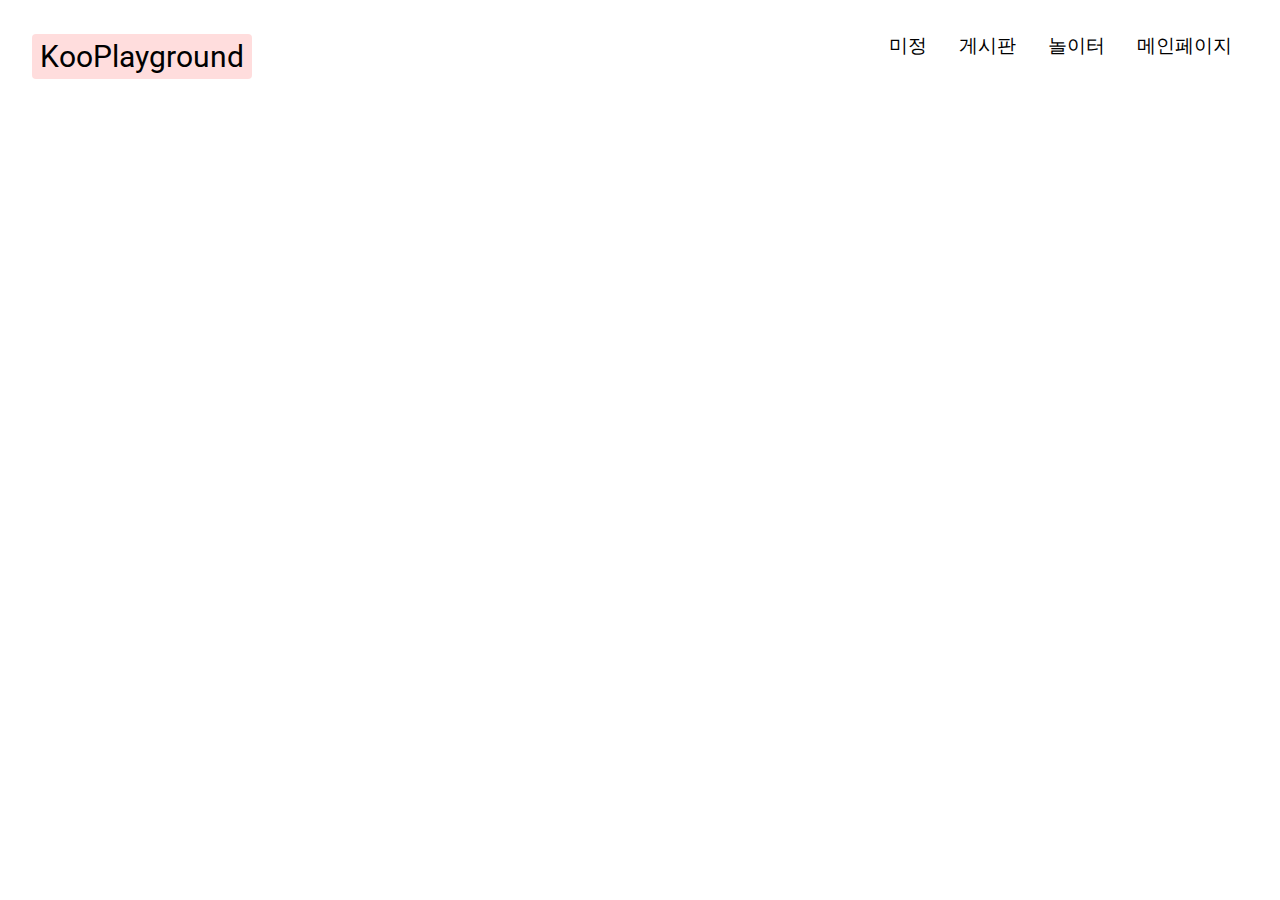
==== header.html @ 9591d769 "Create header.html" ====
<!DOCTYPE html>
<html>
<head>
    <title>KooPlayground</title>
    <meta charset="UTF-8">
    <meta name="viewport" content="width=device-width, initial-scale=1">
    <link rel="stylesheet" href="https://www.w3schools.com/w3css/4/w3.css">
    <link rel="stylesheet" href="https://fonts.googleapis.com/css?family=Roboto">
    <link rel="stylesheet" href="https://fonts.googleapis.com/css?family=Source+Sans+Pro">
    <link rel="stylesheet" href="https://cdnjs.cloudflare.com/ajax/libs/font-awesome/4.7.0/css/font-awesome.min.css">
    <style>
        html {
            scroll-behavior: smooth;
            font-size: 2vw; /* 기본 폰트 크기를 뷰포트 너비의 2%로 설정 */
        }
        h1, h2, h3, h4, h5, h6 {
            font-family: "Roboto";
        }
        body {
            font-family: "Source Sans Pro";
            font-size: 1rem; /* 기본 폰트 크기를 1rem으로 설정 */
        }
        .overlay-text {
            position: absolute;
            top: 2vw;
            left: 2vw;
            color: black;
            font-size: 4vw; /* 이미지 오버레이 텍스트의 폰트 크기를 뷰포트 너비의 4%로 설정 */
        }
        .responsive-img {
            width: 100%;
            height: auto;
        }
        .w3-bar-item {
            text-align: center;
            font-size: 1.5vw; /* 내비게이션 바 항목의 폰트 크기를 뷰포트 너비의 1.5%로 설정 */
        }
        .w3-bar-item a {
            display: block;
            width: 100%;
        }
        @media (max-width: 600px) {
            html {
                font-size: 4vw; /* 화면 너비가 600px 이하일 때 폰트 크기를 4vw로 설정 */
            }
            .overlay-text {
                font-size: 6vw; /* 작은 화면에서 이미지 오버레이 텍스트의 폰트 크기 조정 */
            }
            .w3-bar-item {
                font-size: 3vw; /* 작은 화면에서 내비게이션 바 항목의 폰트 크기 조정 */
            }
        }
    </style>
</head>
<body class="w3-light-white w3-margin">

<!-- Navigation bar with links -->
<div class="w3-bar w3-white w3-text-black w3-padding">
    <h2 class="w3-left w3-tag w3-pale-red w3-round">KooPlayground</h2>
    <a href="index.html#Home" class="w3-bar-item w3-button w3-hide-small w3-right">메인페이지</a>
    <a href="playground.html" class="w3-bar-item w3-button w3-hide-small w3-right">놀이터</a>
    <a href="board.html" class="w3-bar-item w3-button w3-hide-small w3-right">게시판</a>
    <a href="contact.html" class="w3-bar-item w3-button w3-hide-small w3-right">미정</a>
    <a href="javascript:void(0)" class="w3-bar-item w3-button w3-right w3-hide-medium w3-hide-large" onclick="myFunction()">&#9776;</a>
</div>

<div id="demo" class="w3-bar-block w3-white w3-hide w3-hide-large w3-small">
    <a href="index.html#Home" class="w3-bar-item w3-button">메인페이지</a>
    <a href="playground.html" class="w3-bar-item w3-button">놀이터</a>
    <a href="board.html" class="w3-bar-item w3-button">게시판</a>
    <a href="contact.html" class="w3-bar-item w3-button">미정</a>
</div>

<script>
    function myFunction() {
        var x = document.getElementById("demo");
        if (x.className.indexOf("w3-show") == -1) {
            x.className += " w3-show";
        } else {
            x.className = x.className.replace(" w3-show", "");
        }
    }
</script>

</body>
</html>
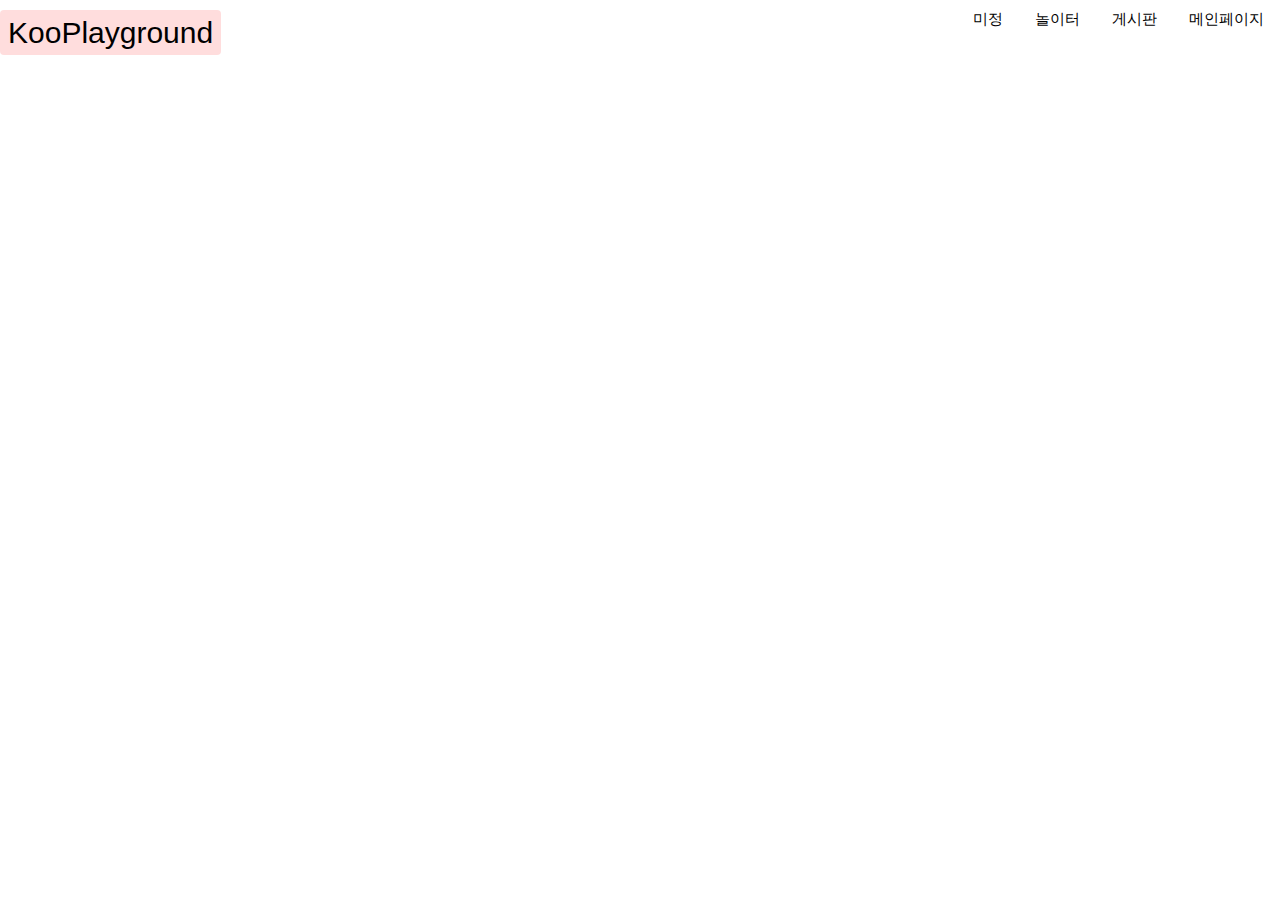
==== commit 06241db6: "Update header.html" ====
--- a/header.html
+++ b/header.html
@@ -1,85 +1,48 @@
 <!DOCTYPE html>
-<html>
+<html lang="ko">
 <head>
-    <title>KooPlayground</title>
     <meta charset="UTF-8">
-    <meta name="viewport" content="width=device-width, initial-scale=1">
+    <meta name="viewport" content="width=device-width, initial-scale=1.0">
     <link rel="stylesheet" href="https://www.w3schools.com/w3css/4/w3.css">
-    <link rel="stylesheet" href="https://fonts.googleapis.com/css?family=Roboto">
-    <link rel="stylesheet" href="https://fonts.googleapis.com/css?family=Source+Sans+Pro">
-    <link rel="stylesheet" href="https://cdnjs.cloudflare.com/ajax/libs/font-awesome/4.7.0/css/font-awesome.min.css">
     <style>
-        html {
-            scroll-behavior: smooth;
-            font-size: 2vw; /* 기본 폰트 크기를 뷰포트 너비의 2%로 설정 */
-        }
-        h1, h2, h3, h4, h5, h6 {
-            font-family: "Roboto";
-        }
-        body {
-            font-family: "Source Sans Pro";
-            font-size: 1rem; /* 기본 폰트 크기를 1rem으로 설정 */
-        }
-        .overlay-text {
-            position: absolute;
-            top: 2vw;
-            left: 2vw;
-            color: black;
-            font-size: 4vw; /* 이미지 오버레이 텍스트의 폰트 크기를 뷰포트 너비의 4%로 설정 */
-        }
-        .responsive-img {
-            width: 100%;
-            height: auto;
-        }
         .w3-bar-item {
-            text-align: center;
-            font-size: 1.5vw; /* 내비게이션 바 항목의 폰트 크기를 뷰포트 너비의 1.5%로 설정 */
-        }
-        .w3-bar-item a {
-            display: block;
-            width: 100%;
+            font-size: 2vw; /* 메뉴 항목의 폰트 크기를 뷰포트 너비의 2%로 설정 */
         }
         @media (max-width: 600px) {
-            html {
+            .w3-bar-item {
                 font-size: 4vw; /* 화면 너비가 600px 이하일 때 폰트 크기를 4vw로 설정 */
-            }
-            .overlay-text {
-                font-size: 6vw; /* 작은 화면에서 이미지 오버레이 텍스트의 폰트 크기 조정 */
-            }
-            .w3-bar-item {
-                font-size: 3vw; /* 작은 화면에서 내비게이션 바 항목의 폰트 크기 조정 */
             }
         }
     </style>
 </head>
-<body class="w3-light-white w3-margin">
+<body>
 
 <!-- Navigation bar with links -->
-<div class="w3-bar w3-white w3-text-black w3-padding">
-    <h2 class="w3-left w3-tag w3-pale-red w3-round">KooPlayground</h2>
-    <a href="index.html#Home" class="w3-bar-item w3-button w3-hide-small w3-right">메인페이지</a>
-    <a href="playground.html" class="w3-bar-item w3-button w3-hide-small w3-right">놀이터</a>
-    <a href="board.html" class="w3-bar-item w3-button w3-hide-small w3-right">게시판</a>
-    <a href="contact.html" class="w3-bar-item w3-button w3-hide-small w3-right">미정</a>
-    <a href="javascript:void(0)" class="w3-bar-item w3-button w3-right w3-hide-medium w3-hide-large" onclick="myFunction()">&#9776;</a>
+<div class="w3-bar w3-white w3-text-black">
+  <h2 class="w3-left w3-tag w3-pale-red w3-round">KooPlayground</h2>
+  <a href="index.html" class="w3-hide-small w3-bar-item w3-button w3-mobile w3-medium w3-right">메인페이지</a>
+  <a href="post.html" class="w3-hide-small w3-bar-item w3-button w3-mobile w3-medium w3-right">게시판</a>
+  <a href="playground.html" class="w3-hide-small w3-bar-item w3-button w3-mobile w3-medium w3-right">놀이터</a>
+  <a href="#Contact" class="w3-hide-small w3-bar-item w3-button w3-mobile w3-medium w3-right">미정</a>
+  <a href="javascript:void(0)" class="w3-bar-item w3-button w3-right w3-hide-medium w3-hide-large" onclick="myFunction()">&#9776;</a>
 </div>
 
 <div id="demo" class="w3-bar-block w3-white w3-hide w3-hide-large w3-small">
-    <a href="index.html#Home" class="w3-bar-item w3-button">메인페이지</a>
-    <a href="playground.html" class="w3-bar-item w3-button">놀이터</a>
-    <a href="board.html" class="w3-bar-item w3-button">게시판</a>
-    <a href="contact.html" class="w3-bar-item w3-button">미정</a>
+  <a href="index.html" class="w3-bar-item w3-button">메인페이지</a>
+  <a href="playground.html" class="w3-bar-item w3-button">놀이터</a>
+  <a href="post.html" class="w3-bar-item w3-button">게시판</a>
+  <a href="#Contact" class="w3-bar-item w3-button">미정</a>
 </div>
 
 <script>
-    function myFunction() {
-        var x = document.getElementById("demo");
-        if (x.className.indexOf("w3-show") == -1) {
-            x.className += " w3-show";
-        } else {
-            x.className = x.className.replace(" w3-show", "");
-        }
-    }
+function myFunction() {
+  var x = document.getElementById("demo");
+  if (x.className.indexOf("w3-show") == -1) {
+    x.className += " w3-show";
+  } else {
+    x.className = x.className.replace(" w3-show", "");
+  }
+}
 </script>
 
 </body>
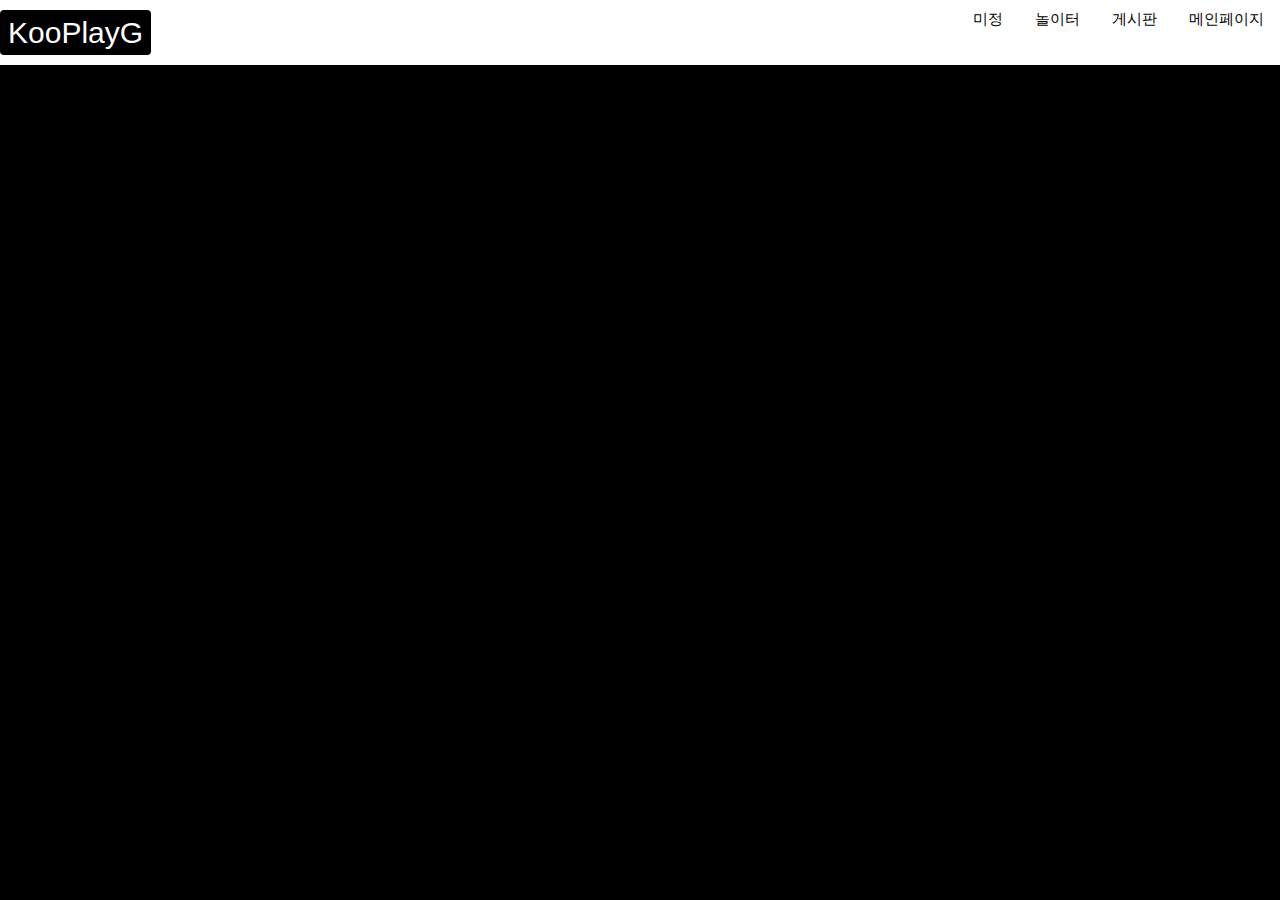
==== commit 4e74f6a8: "Update header.html" ====
--- a/header.html
+++ b/header.html
@@ -5,6 +5,11 @@
     <meta name="viewport" content="width=device-width, initial-scale=1.0">
     <link rel="stylesheet" href="https://www.w3schools.com/w3css/4/w3.css">
     <style>
+        .w3-bar {
+            width: 100%; /* 상단 메뉴의 너비를 100%로 설정하여 전체 너비를 채움 */
+            margin: 0; /* 기본적인 마진을 제거하여 상단에 정확히 위치하도록 함 */
+            padding: 0; /* 기본적인 패딩도 제거 */
+        }
         .w3-bar-item {
             font-size: 2vw; /* 메뉴 항목의 폰트 크기를 뷰포트 너비의 2%로 설정 */
         }
@@ -15,23 +20,23 @@
         }
     </style>
 </head>
-<body>
+<body bgcolor='black'>
 
 <!-- Navigation bar with links -->
 <div class="w3-bar w3-white w3-text-black">
-  <h2 class="w3-left w3-tag w3-pale-red w3-round">KooPlayground</h2>
+  <h2 class="w3-left w3-tag w3-pale-white w3-round">KooPlayG</h2>
   <a href="index.html" class="w3-hide-small w3-bar-item w3-button w3-mobile w3-medium w3-right">메인페이지</a>
   <a href="post.html" class="w3-hide-small w3-bar-item w3-button w3-mobile w3-medium w3-right">게시판</a>
   <a href="playground.html" class="w3-hide-small w3-bar-item w3-button w3-mobile w3-medium w3-right">놀이터</a>
-  <a href="#Contact" class="w3-hide-small w3-bar-item w3-button w3-mobile w3-medium w3-right">미정</a>
+  <a href="contact.html" class="w3-hide-small w3-bar-item w3-button w3-mobile w3-medium w3-right">미정</a>
   <a href="javascript:void(0)" class="w3-bar-item w3-button w3-right w3-hide-medium w3-hide-large" onclick="myFunction()">&#9776;</a>
 </div>
 
 <div id="demo" class="w3-bar-block w3-white w3-hide w3-hide-large w3-small">
   <a href="index.html" class="w3-bar-item w3-button">메인페이지</a>
+  <a href="post.html" class="w3-bar-item w3-button">게시판</a>
   <a href="playground.html" class="w3-bar-item w3-button">놀이터</a>
-  <a href="post.html" class="w3-bar-item w3-button">게시판</a>
-  <a href="#Contact" class="w3-bar-item w3-button">미정</a>
+  <a href="contact.html" class="w3-bar-item w3-button">미정</a>
 </div>
 
 <script>
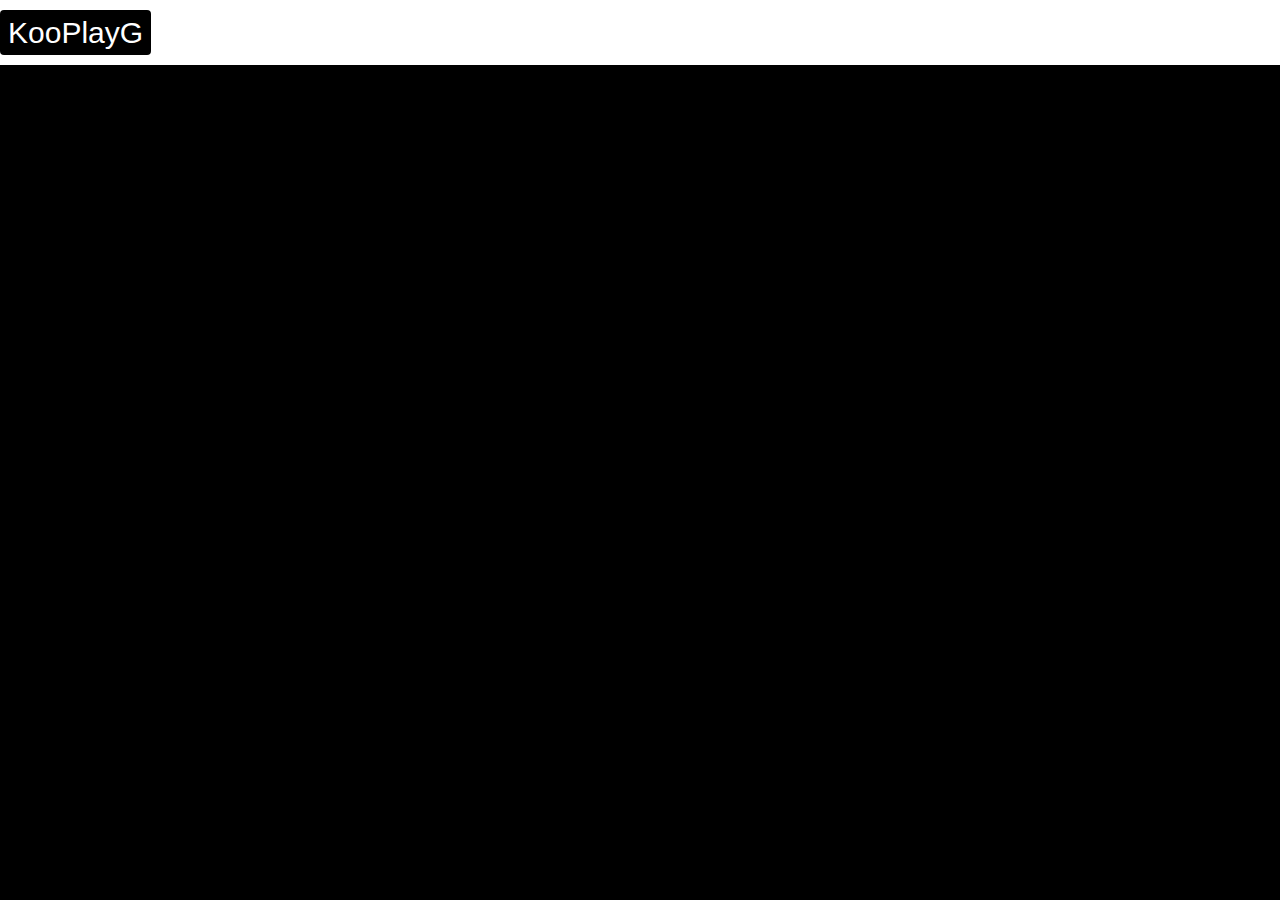
==== commit 2017a958: "Update header.html" ====
--- a/header.html
+++ b/header.html
@@ -23,8 +23,8 @@
 <body bgcolor='black'>
 
 <!-- Navigation bar with links -->
-<div class="w3-bar w3-white w3-text-black">
-  <h2 class="w3-left w3-tag w3-pale-white w3-round">KooPlayG</h2>
+<div class="w3-bar w3-white w3-text-white">
+  <h2 class="w3-left w3-tag w3-pale-black w3-round">KooPlayG</h2>
   <a href="index.html" class="w3-hide-small w3-bar-item w3-button w3-mobile w3-medium w3-right">메인페이지</a>
   <a href="post.html" class="w3-hide-small w3-bar-item w3-button w3-mobile w3-medium w3-right">게시판</a>
   <a href="playground.html" class="w3-hide-small w3-bar-item w3-button w3-mobile w3-medium w3-right">놀이터</a>
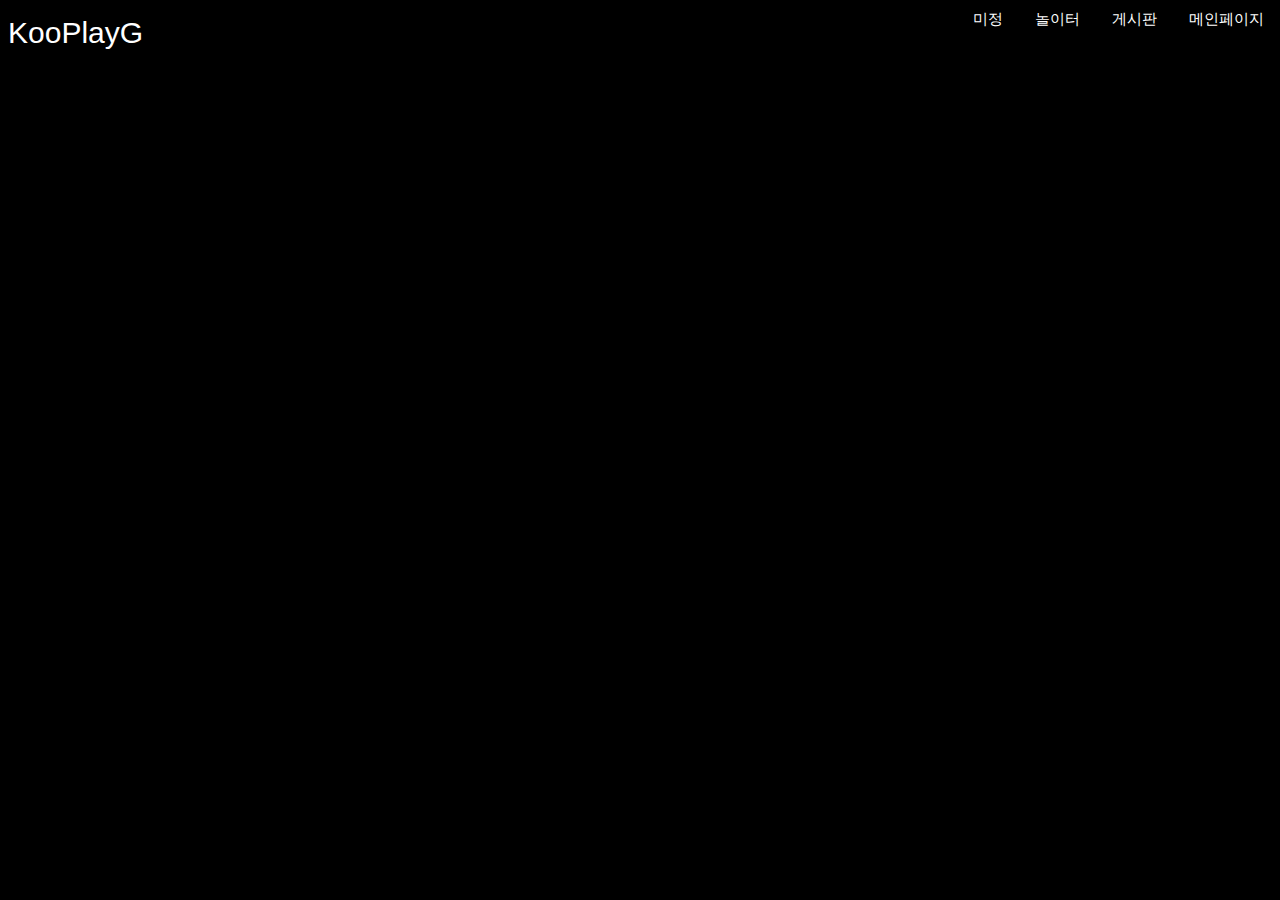
==== commit 0da9298f: "Update header.html" ====
--- a/header.html
+++ b/header.html
@@ -23,7 +23,7 @@
 <body bgcolor='black'>
 
 <!-- Navigation bar with links -->
-<div class="w3-bar w3-white w3-text-white">
+<div class="w3-bar w3-black w3-text-white">
   <h2 class="w3-left w3-tag w3-pale-black w3-round">KooPlayG</h2>
   <a href="index.html" class="w3-hide-small w3-bar-item w3-button w3-mobile w3-medium w3-right">메인페이지</a>
   <a href="post.html" class="w3-hide-small w3-bar-item w3-button w3-mobile w3-medium w3-right">게시판</a>
